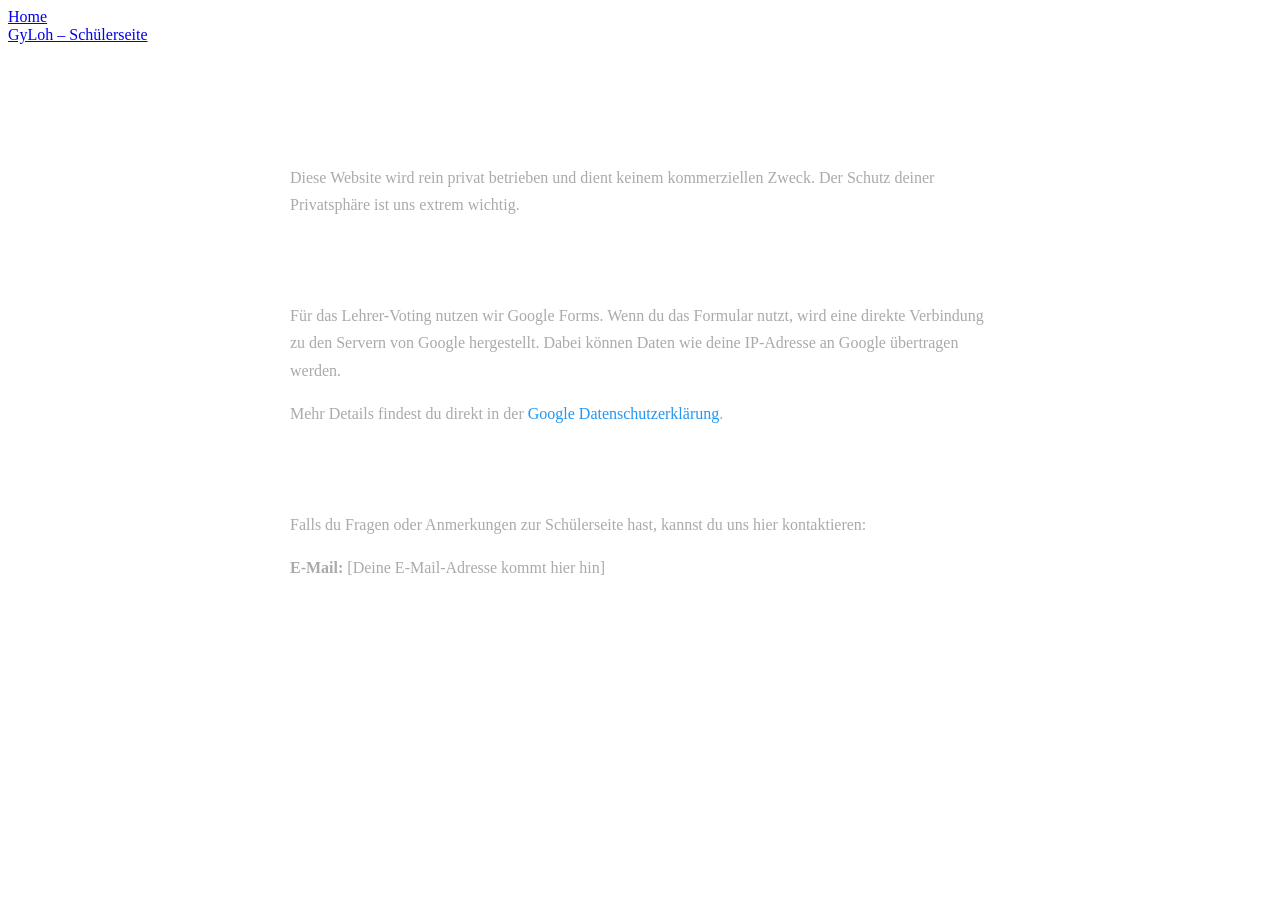
==== datenschutz/index.html @ 4c88fc98 "67" ====
<!DOCTYPE HTML>
<html lang="de">
<head>
    <meta charset="UTF-8" />
    <meta name="viewport" content="width=device-width, initial-scale=1" />
    <title>Datenschutz &amp; Kontakt – GyLoh Schülerseite</title>
    <link rel="stylesheet" href="/dist/css/main.css" type="text/css" />
    <link rel="stylesheet" href="https://cdn.myportfolio.com/636bd201-dd32-4312-b162-3cb35fbf2bb0/4d8aec0f33fbbed0561aaee370e2c40e1759400732.css?h=619b1a384123e38faece9a8d0f13d9f6" type="text/css" />
    <style>
        .legal-container {
            max-width: 700px;
            margin: 40px auto;
            padding: 0 20px;
            color: #aaaaaa;
            line-height: 1.7;
        }
        .legal-container h2 {
            font-size: 2.2rem;
            color: #ffffff;
            margin-bottom: 20px;
            font-weight: 700;
        }
        .legal-container h3 {
            font-size: 1.4rem;
            color: #ffffff;
            margin-top: 30px;
            margin-bottom: 10px;
        }
        .legal-container p {
            margin-bottom: 15px;
        }
        .legal-container a {
            color: #2196F3;
            text-decoration: none;
        }
        .legal-container a:hover {
            text-decoration: underline;
        }
    </style>
</head>
<body class="transition-enabled">

    <header class="site-header js-site-header js-fixed-nav">
        <nav class="nav-container">
            <div class="gallery-title"><a href="../index.html">Home</a></div>
        </nav>
        <div class="logo-wrap">
            <div class="logo logo-text">
                <a href="../index.html" class="preserve-whitespace">GyLoh – Schülerseite</a>
            </div>
        </div>
    </header>
    <div class="header-placeholder"></div>

    <div class="site-wrap cfix js-site-wrap">
        <div class="site-container">
            <div class="legal-container">
                <h2>Datenschutzerklärung</h2>
                <p>Diese Website wird rein privat betrieben und dient keinem kommerziellen Zweck. Der Schutz deiner Privatsphäre ist uns extrem wichtig.</p>
                
                <h3>Eingebettete Formulare</h3>
                <p>Für das Lehrer-Voting nutzen wir Google Forms. Wenn du das Formular nutzt, wird eine direkte Verbindung zu den Servern von Google hergestellt. Dabei können Daten wie deine IP-Adresse an Google übertragen werden.</p>
                <p>Mehr Details findest du direkt in der <a href="https://policies.google.com/privacy" target="_blank" rel="noopener">Google Datenschutzerklärung</a>.</p>

                <h3>Kontakt</h3>
                <p>Falls du Fragen oder Anmerkungen zur Schülerseite hast, kannst du uns hier kontaktieren:</p>
                <p><strong>E-Mail:</strong> [Deine E-Mail-Adresse kommt hier hin]</p>
            </div>
        </div>
    </div>

</body>
</html>
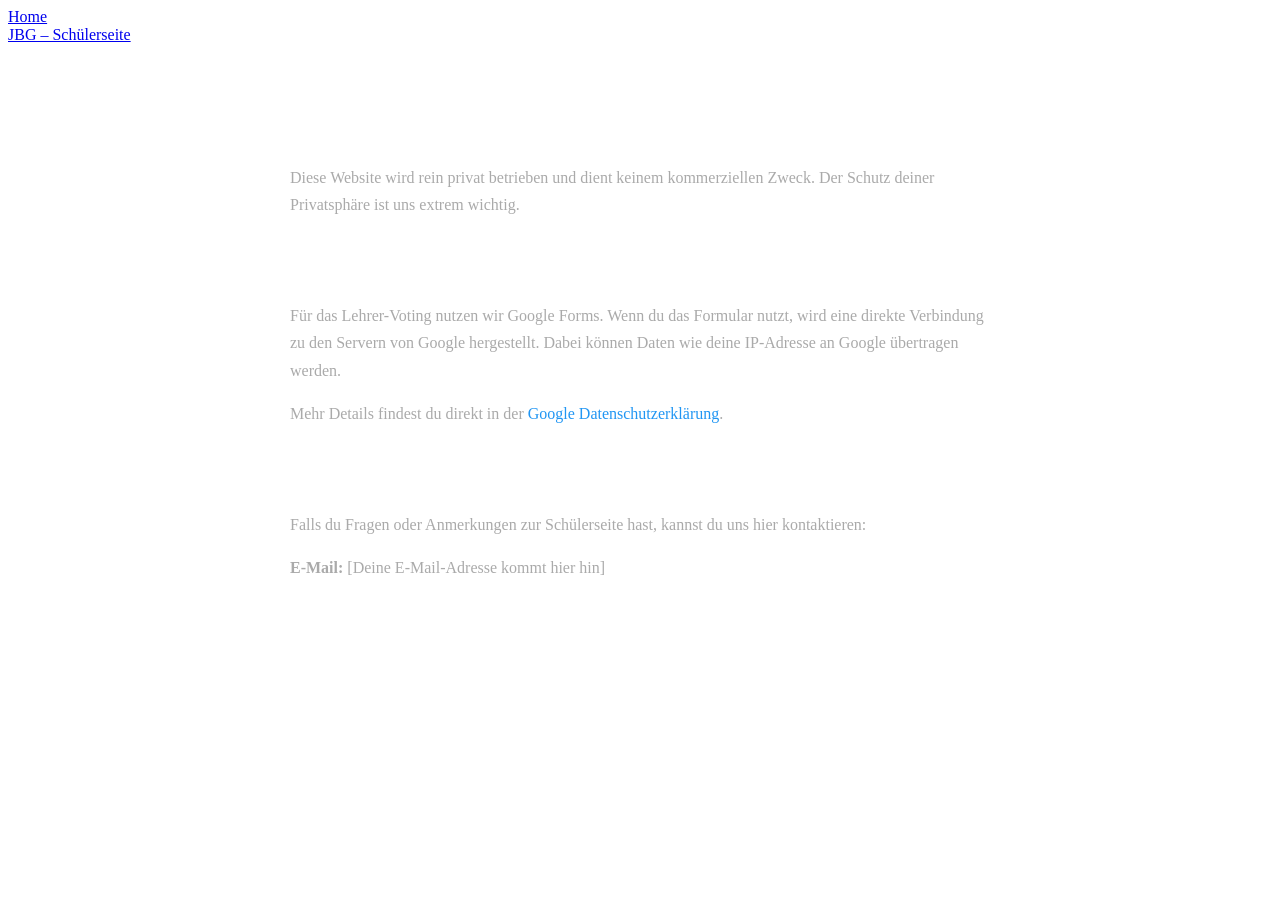
==== commit 3493d7e8: "hilfe" ====
--- a/datenschutz/index.html
+++ b/datenschutz/index.html
@@ -3,7 +3,7 @@
 <head>
     <meta charset="UTF-8" />
     <meta name="viewport" content="width=device-width, initial-scale=1" />
-    <title>Datenschutz &amp; Kontakt – GyLoh Schülerseite</title>
+    <title>Datenschutz &amp; Kontakt – JBG Schülerseite</title>
     <link rel="stylesheet" href="/dist/css/main.css" type="text/css" />
     <link rel="stylesheet" href="https://cdn.myportfolio.com/636bd201-dd32-4312-b162-3cb35fbf2bb0/4d8aec0f33fbbed0561aaee370e2c40e1759400732.css?h=619b1a384123e38faece9a8d0f13d9f6" type="text/css" />
     <style>
@@ -46,7 +46,7 @@
         </nav>
         <div class="logo-wrap">
             <div class="logo logo-text">
-                <a href="../index.html" class="preserve-whitespace">GyLoh – Schülerseite</a>
+                <a href="../index.html" class="preserve-whitespace">JBG – Schülerseite</a>
             </div>
         </div>
     </header>
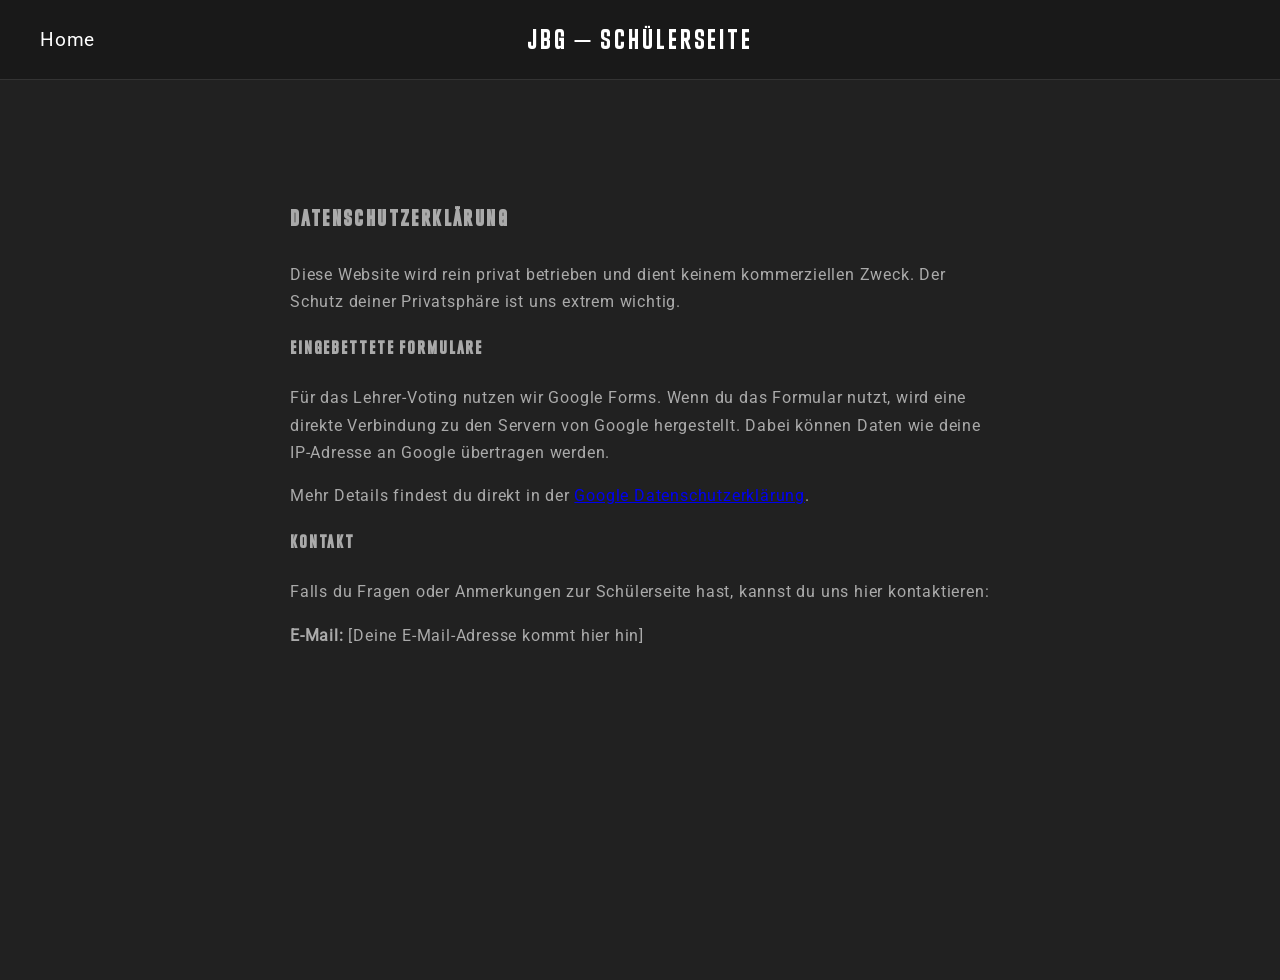
==== commit 6cb5fbe7: "." ====
--- a/datenschutz/index.html
+++ b/datenschutz/index.html
@@ -3,39 +3,18 @@
 <head>
     <meta charset="UTF-8" />
     <meta name="viewport" content="width=device-width, initial-scale=1" />
-    <title>Datenschutz &amp; Kontakt – JBG Schülerseite</title>
-    <link rel="stylesheet" href="/dist/css/main.css" type="text/css" />
-    <link rel="stylesheet" href="https://cdn.myportfolio.com/636bd201-dd32-4312-b162-3cb35fbf2bb0/4d8aec0f33fbbed0561aaee370e2c40e1759400732.css?h=619b1a384123e38faece9a8d0f13d9f6" type="text/css" />
+    <title>Datenschutz – JBG Schülerseite</title>
+    <link rel="stylesheet" href="../css/main.css" type="text/css" />
     <style>
+        /* Deine Styles bleiben, jetzt greift auch die Nighty-Font aus der main.css! */
         .legal-container {
             max-width: 700px;
-            margin: 40px auto;
+            margin: 120px auto 40px auto; /* 120px oben für den fixen Header */
             padding: 0 20px;
             color: #aaaaaa;
             line-height: 1.7;
         }
-        .legal-container h2 {
-            font-size: 2.2rem;
-            color: #ffffff;
-            margin-bottom: 20px;
-            font-weight: 700;
-        }
-        .legal-container h3 {
-            font-size: 1.4rem;
-            color: #ffffff;
-            margin-top: 30px;
-            margin-bottom: 10px;
-        }
-        .legal-container p {
-            margin-bottom: 15px;
-        }
-        .legal-container a {
-            color: #2196F3;
-            text-decoration: none;
-        }
-        .legal-container a:hover {
-            text-decoration: underline;
-        }
+        /* ... der Rest deiner Styles ... */
     </style>
 </head>
 <body class="transition-enabled">
--- a/css/main.css
+++ b/css/main.css
@@ -0,0 +1,120 @@
+/* 1. SCHRIFTARTEN LOKAL EINBINDEN */
+@font-face {
+    font-family: 'Nighty';
+    src: url('../assets/fonts/Nighty-Regular.woff2') format('woff2');
+    font-display: swap;
+}
+
+@font-face {
+    font-family: 'Roboto';
+    src: url('../assets/fonts/Roboto-Regular.woff2') format('woff2');
+    font-display: swap;
+}
+
+/* 2. GRUNDGERÜST */
+body {
+    margin: 0;
+    padding: 0;
+    background-color: #212121;
+    color: #fff;
+    font-family: 'Roboto', sans-serif;
+    letter-spacing: 0.05em;
+    min-height: 100vh;
+    padding-top: 80px;
+}
+
+/* 3. ÜBERSCHRIFTEN (Nighty nutzen) */
+h1, h2, h3, h4 {
+    font-family: 'Nighty', sans-serif;
+    letter-spacing: 0.1em;
+}
+
+/* 4. HEADER */
+.site-header {
+    position: fixed;
+    top: 0;
+    left: 0;
+    width: 100%;
+    height: 80px;
+    background-color: #191919;
+    z-index: 1000;
+    border-bottom: 1px solid #333;
+    display: flex;
+    align-items: center;
+    box-sizing: border-box;
+    padding: 0 40px;
+}
+
+.nav-container { flex: 1; text-align: left; }
+.logo-wrap { flex: 1; text-align: center; }
+.site-header::after { content: ""; flex: 1; }
+
+/* Home-Link: Roboto */
+.nav-container a {
+    color: white;
+    text-decoration: none;
+    font-size: 1.2rem;
+    font-family: 'Roboto', sans-serif;
+}
+
+/* Logo-Titel: Nighty */
+.logo-text a {
+    font-family: 'Nighty', sans-serif;
+    color: white;
+    text-decoration: none;
+    font-size: 1.8rem;
+    letter-spacing: 0.1em;
+}
+
+/* 5. MASTHEAD & DISCLAIMER */
+.masthead { min-height: 80vh; display: flex; align-items: center; justify-content: center; }
+.masthead-contents { display: flex; flex-direction: column; align-items: center; gap: 40px; text-align: center; }
+
+.masthead-text h1 { font-size: 3.5rem; margin-bottom: 20px; font-family: 'Nighty', sans-serif; }
+.masthead-text p { font-size: 1.3rem; line-height: 1.6; max-width: 600px; font-family: 'Roboto', sans-serif; }
+
+.masthead-arrow {
+    width: 25px; height: 25px;
+    border-right: 2px solid white; border-bottom: 2px solid white;
+    transform: rotate(45deg); cursor: pointer;
+}
+
+/* 6. VOTING BUTTON */
+.footer-buttons { display: flex; justify-content: center; padding: 60px 20px; }
+
+.action-button-clean {
+    width: 100%;
+    max-width: 400px;
+    text-decoration: none;
+    display: block;
+    transition: transform 0.3s ease;
+}
+
+.action-button-clean:hover { transform: translateY(-5px); }
+
+.button-info {
+    background-color: #000;
+    padding: 20px;
+    text-align: center;
+    color: white;
+}
+
+.button-info h3 { margin: 0 0 5px 0; font-size: 1.5rem; font-family: 'Nighty', sans-serif; }
+.button-info p { margin: 0; color: #a9a9a9; font-size: 1rem; font-family: 'Roboto', sans-serif; }
+
+/* 7. VOTING FORM SEITE */
+.voting-container { max-width: 800px; margin: 40px auto; padding: 0 20px; text-align: center; }
+.full-page-form { width: 100%; min-height: 2500px; border: none; display: block; margin: 0 auto; }
+
+/* 8. FOOTER */
+.site-footer {
+    text-align: center;
+    padding: 40px 20px;
+    font-size: 0.8rem;
+    color: #a9a9a9;
+    border-top: 1px solid #333;
+    margin-top: 50px;
+}
+
+.site-footer a { color: #a9a9a9; text-decoration: none; margin: 0 10px; font-family: 'Roboto', sans-serif; }
+.site-footer a:hover { color: #ffffff; }
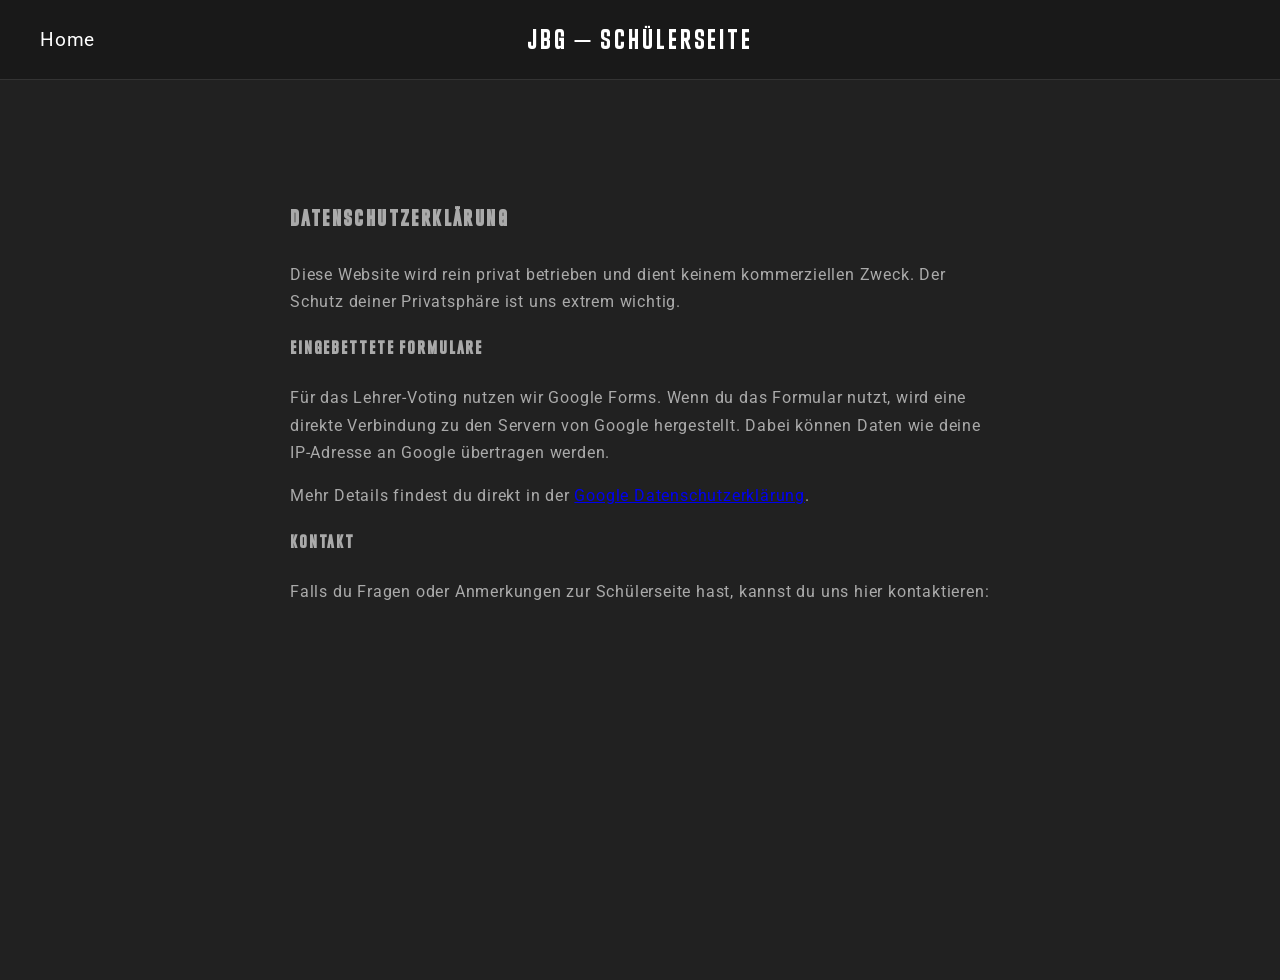
==== commit 516d6d56: "Remove email placeholder from contact section Removed placeholder for email address in contact secti" ====
--- a/datenschutz/index.html
+++ b/datenschutz/index.html
@@ -43,10 +43,10 @@
 
                 <h3>Kontakt</h3>
                 <p>Falls du Fragen oder Anmerkungen zur Schülerseite hast, kannst du uns hier kontaktieren:</p>
-                <p><strong>E-Mail:</strong> [Deine E-Mail-Adresse kommt hier hin]</p>
+                
             </div>
         </div>
     </div>
 
 </body>
-</html>+</html>
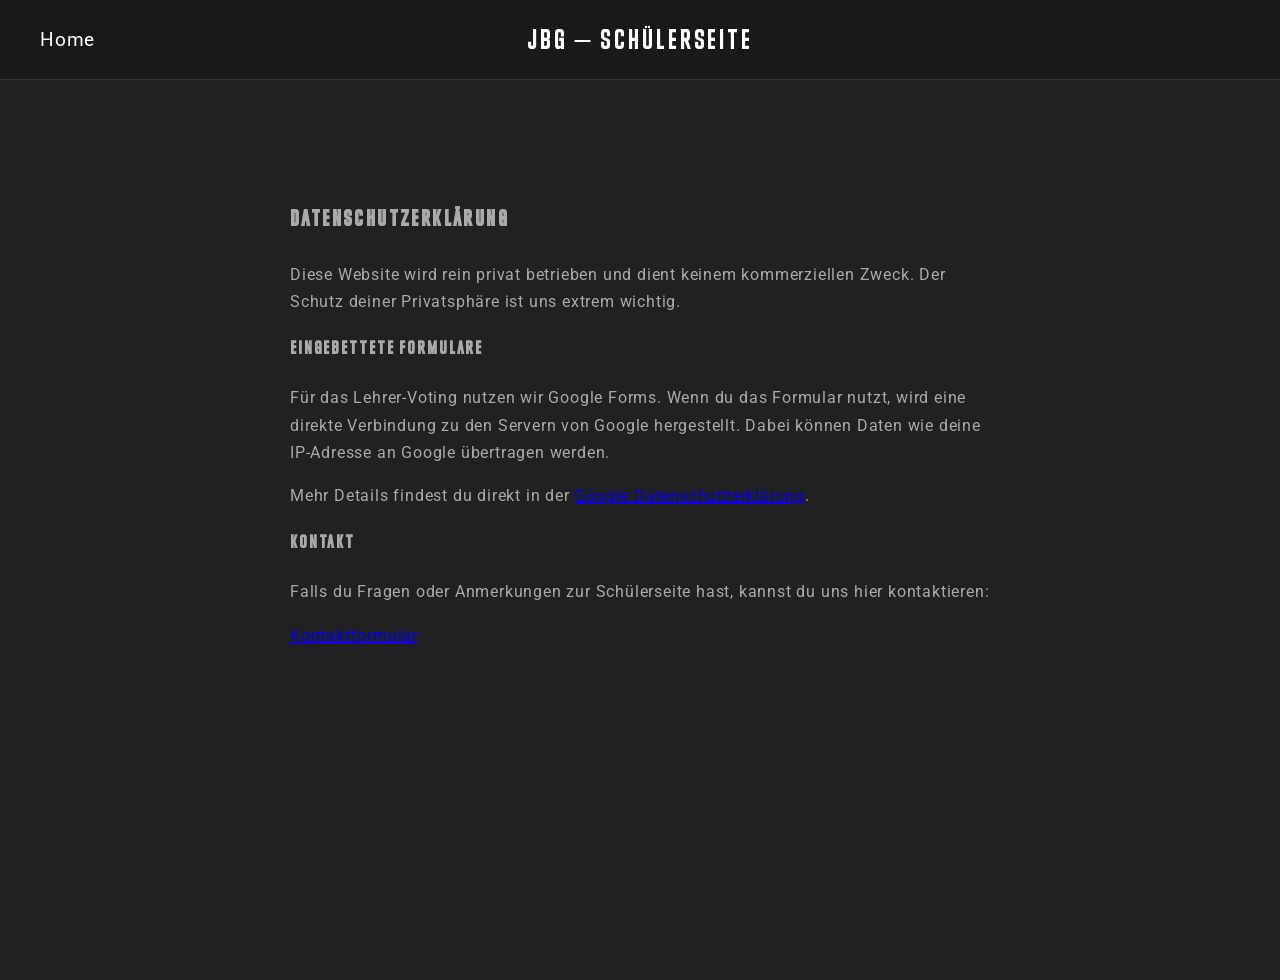
==== commit c197b51b: "Add link to contact form in index.html" ====
--- a/datenschutz/index.html
+++ b/datenschutz/index.html
@@ -43,7 +43,7 @@
 
                 <h3>Kontakt</h3>
                 <p>Falls du Fragen oder Anmerkungen zur Schülerseite hast, kannst du uns hier kontaktieren:</p>
-                
+                <a href="Kontakt/index.html">Kontaktformular</a>
             </div>
         </div>
     </div>
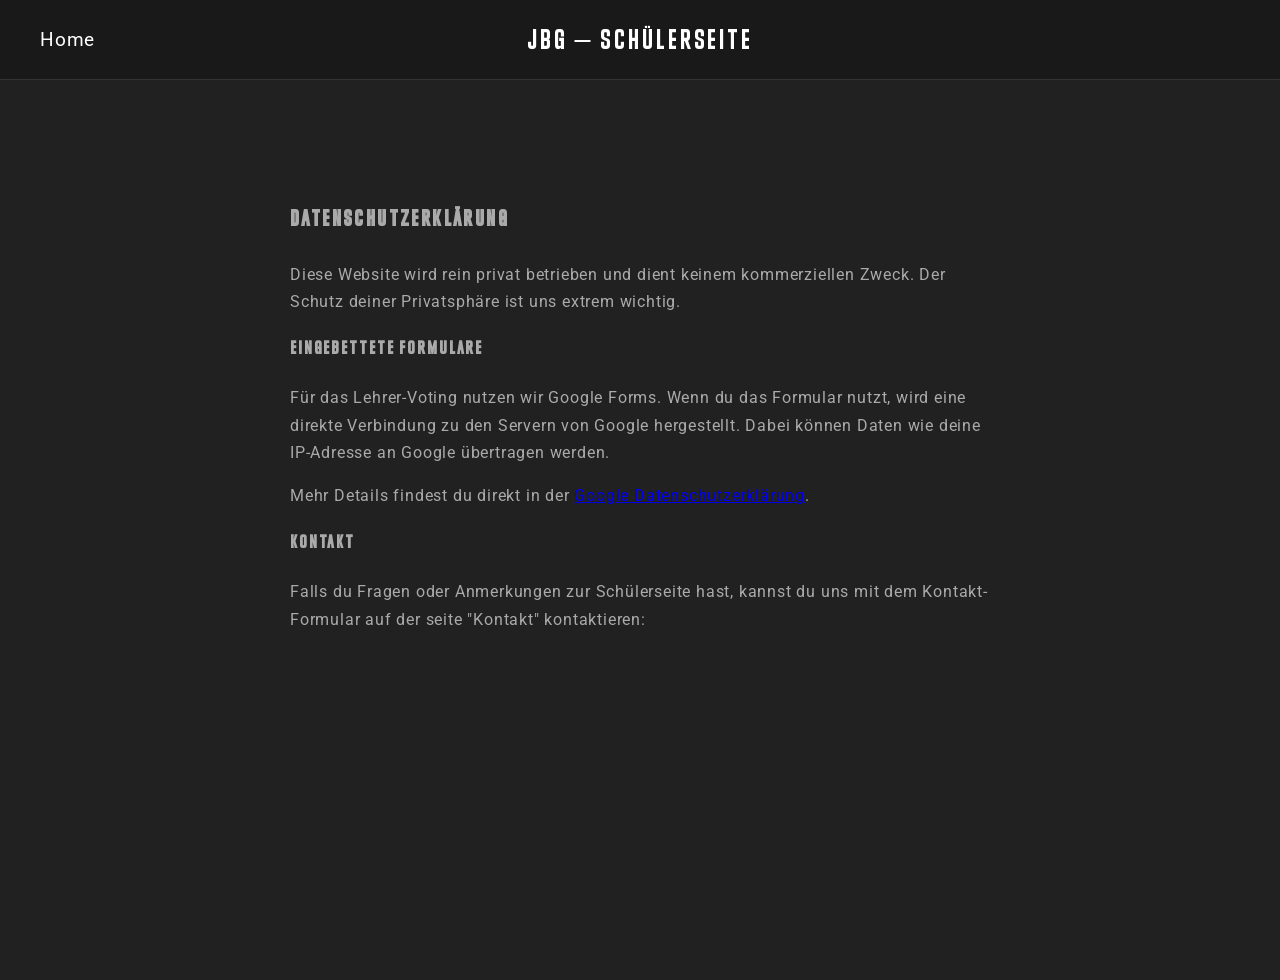
==== commit d7e6b5c3: "Update contact information in index.html" ====
--- a/datenschutz/index.html
+++ b/datenschutz/index.html
@@ -42,8 +42,7 @@
                 <p>Mehr Details findest du direkt in der <a href="https://policies.google.com/privacy" target="_blank" rel="noopener">Google Datenschutzerklärung</a>.</p>
 
                 <h3>Kontakt</h3>
-                <p>Falls du Fragen oder Anmerkungen zur Schülerseite hast, kannst du uns hier kontaktieren:</p>
-                <a href="Kontakt/index.html">Kontaktformular</a>
+                <p>Falls du Fragen oder Anmerkungen zur Schülerseite hast, kannst du uns mit dem Kontakt-Formular auf der seite "Kontakt" kontaktieren:</p>
             </div>
         </div>
     </div>
